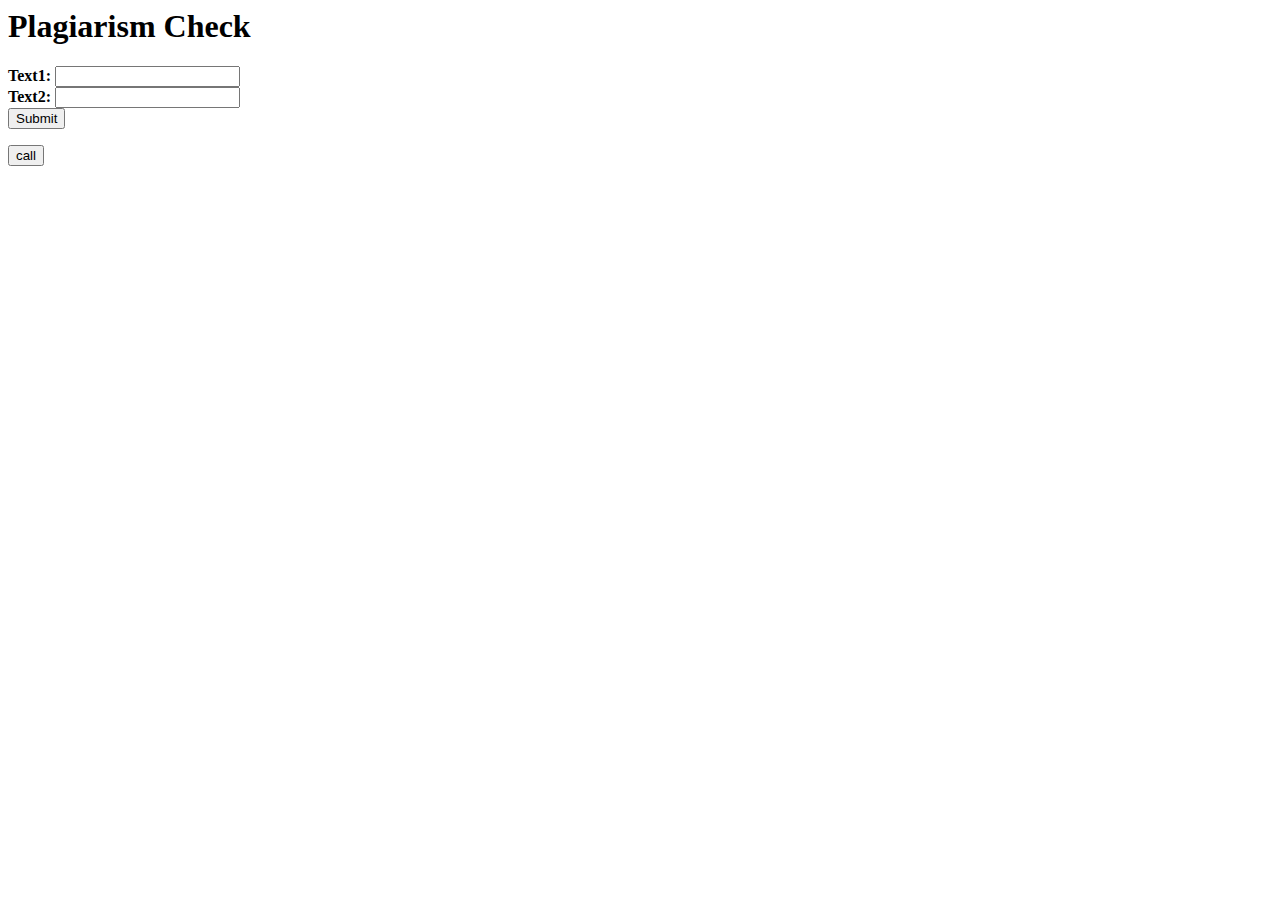
==== web/Frontend/test.html @ 0b5aa58d "Adding frontend" ====
<html>

    <head>
        <title> Testing the call </title>
        <meta charset="UTF-8">

        <script>
        function createCorsRequest(method, url){
            var xhr = new XMLHttpRequest();
            if("withCredentials" in xhr){
                xhr.open(method, url, true);
            } else if (typeof xDomaiRequest != "undefined"){
                xhr = new xDomaiRequest();
                xhr.open(method, url);
            } else{
                xhr = null;
            }
            return xhr;
        }
        
        function makeCorsRequest(str1, str2){
            var url = "https://cors-anywhere.herokuapp.com/ec2-3-134-81-255.us-east-2.compute.amazonaws.com:8000/detect";
            var xhr = createCorsRequest('POST', url)
            const inJson = {
                            "username" : "user56" ,
                             "password" : "12345" ,
                             "text1" : str1,
                             "text2" : str2
                             };
            const jsonS = JSON.stringify(inJson);
            if(!xhr){
                alert('CORS not supported');
                return;
            }
            xhr.onload = function(){
                var text = xhr.responseText;
              //  alert('Response from Cors requestt')
            };
            xhr.onerror = function(){
                alert('There is an error in calling');
            };
            xhr.setRequestHeader("Content-Type", "application/json");

            ////////////////
            xhr.onreadystatechange = function(){
                if(xhr.readyState == 4 && xhr.status == 200){
                var out = JSON.parse(xhr.responseText);
                var main = "";
                var tbltop = `<table>
                                <tr><th>Message</th><th>Ratio</th><th>Status Code</th></tr>`;
                
                    main += "<tr><td>"+out.message+"</td><td>"+out["similarity ratio"]+"</td><td>"+out.statuscode+"</td></tr>";
                
                var tblbottom = "</table>";
                var tbl = tbltop + main + tblbottom;
                document.getElementById("div").innerHTML = tbl;
                // alert(out.message);
                }
            };
            /////////////////
            xhr.send(jsonS);
            
        }
        window.onload = function(){
            makeCorsRequest();
        }

        // sender fnc that takes inputs from the form and calls the api backedn
        function send(){
            var text1 = document.getElementById("form").fname.value;
            var text2 = document.getElementById("form").lname.value;
            makeCorsRequest(text1, text2);
        }


        </script>
    </head>

    <body>
        <h1> Plagiarism Check</h1>
        <form id="form"> 
                <label for="fname"> <b> Text1: </b></label>
                <input type="text" id="fname" name="fname"><br>
                
                <label for="lname"><b> Text2: </b></label>
                <input type="text" id="lname" name="lname"><br>
                
                <input type="button" onclick="javascript:send()" value="Submit">
            </form>
            <body id='bod'><button type="submit" onclick="javascript:makeCorsRequest('Hello', 'Hello')">call</button>
        <div id='div'> </div>

    </body>
</html>
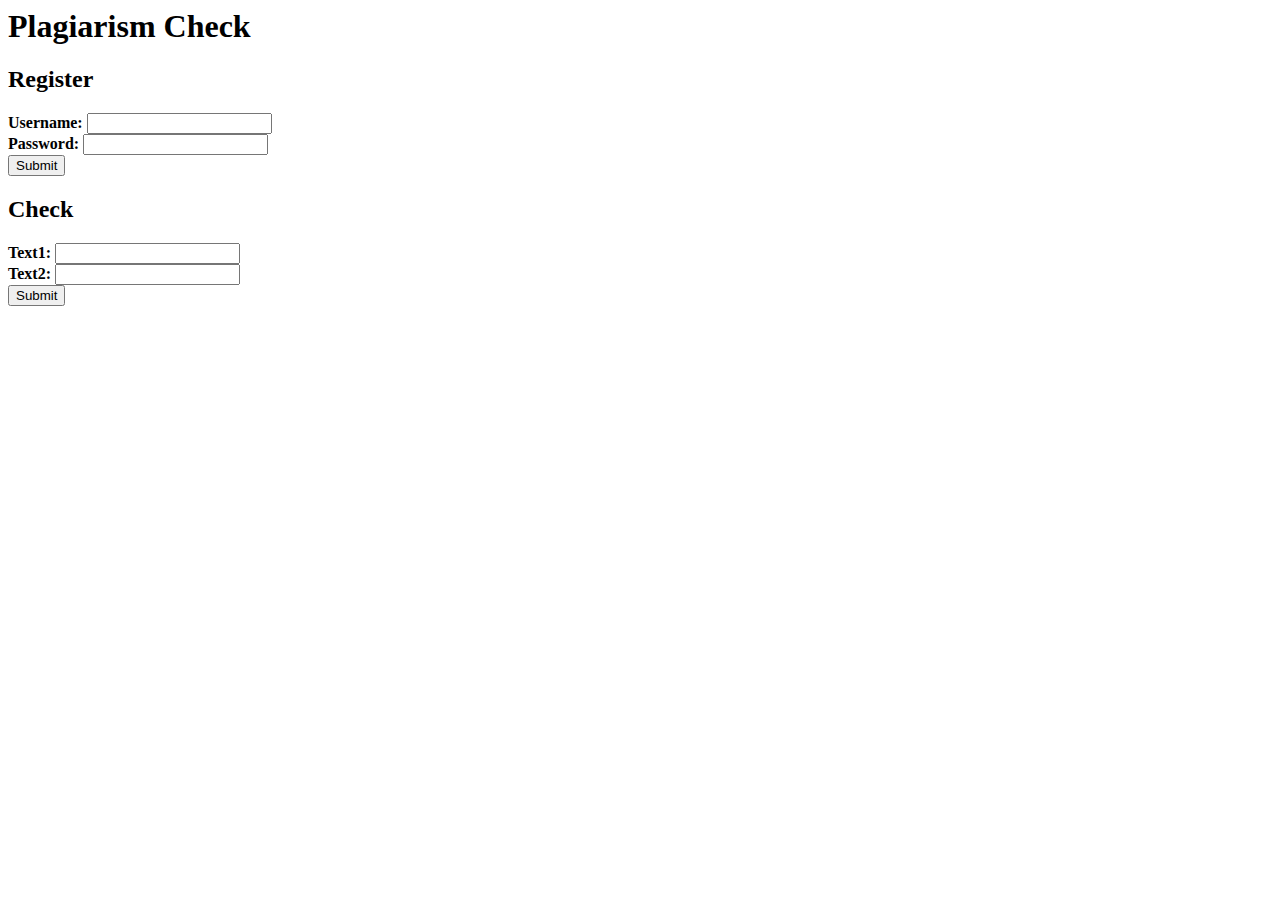
==== commit 6cc9f4f9: "Update test.html" ====
--- a/web/Frontend/test.html
+++ b/web/Frontend/test.html
@@ -1,11 +1,12 @@
 
 <html>
-
     <head>
         <title> Testing the call </title>
         <meta charset="UTF-8">
 
         <script>
+        
+        // function to create a CORS complaint http request 
         function createCorsRequest(method, url){
             var xhr = new XMLHttpRequest();
             if("withCredentials" in xhr){
@@ -18,13 +19,15 @@
             }
             return xhr;
         }
-        
-        function makeCorsRequest(str1, str2){
+
+        /////////////////////////////////////////////////////
+        // function that calls for Check  
+        function makeCorsRequest(uname, pass, str1, str2){
             var url = "https://cors-anywhere.herokuapp.com/ec2-3-134-81-255.us-east-2.compute.amazonaws.com:8000/detect";
             var xhr = createCorsRequest('POST', url)
             const inJson = {
-                            "username" : "user56" ,
-                             "password" : "12345" ,
+                            "username" : uname ,
+                             "password" : pass ,
                              "text1" : str1,
                              "text2" : str2
                              };
@@ -42,7 +45,6 @@
             };
             xhr.setRequestHeader("Content-Type", "application/json");
 
-            ////////////////
             xhr.onreadystatechange = function(){
                 if(xhr.readyState == 4 && xhr.status == 200){
                 var out = JSON.parse(xhr.responseText);
@@ -58,7 +60,7 @@
                 // alert(out.message);
                 }
             };
-            /////////////////
+            
             xhr.send(jsonS);
             
         }
@@ -67,11 +69,16 @@
         }
 
         // sender fnc that takes inputs from the form and calls the api backedn
-        function send(){
-            var text1 = document.getElementById("form").fname.value;
-            var text2 = document.getElementById("form").lname.value;
-            makeCorsRequest(text1, text2);
+        function Checksend(){
+            var username = document.getElementById("RegisterForm").username.value;
+            var password = document.getElementById("RegisterForm").password.value;
+
+            var text1 = document.getElementById("CheckForm").text1.value;
+            var text2 = document.getElementById("CheckForm").text2.value;
+            makeCorsRequest(username, password, text1, text2);
         }
+
+        /////////////////////////////////////////////
 
 
         </script>
@@ -79,16 +86,32 @@
 
     <body>
         <h1> Plagiarism Check</h1>
-        <form id="form"> 
-                <label for="fname"> <b> Text1: </b></label>
-                <input type="text" id="fname" name="fname"><br>
+
+
+        <h2> Register</h2>
+        <form id="RegisterForm"> 
+                <label > <b> Username: </b></label>
+                <input type="text" name="username"><br>
                 
-                <label for="lname"><b> Text2: </b></label>
-                <input type="text" id="lname" name="lname"><br>
+                <label ><b> Password: </b></label>
+                <input type="text" name="password"><br>
                 
-                <input type="button" onclick="javascript:send()" value="Submit">
+                <input type="button"  value="Submit">
             </form>
-            <body id='bod'><button type="submit" onclick="javascript:makeCorsRequest('Hello', 'Hello')">call</button>
+
+
+
+
+        <h2> Check</h2>
+        <form id="CheckForm"> 
+                <label> <b> Text1: </b></label>
+                <input type="text" name="text1"><br>
+                
+                <label ><b> Text2: </b></label>
+                <input type="text" name="text2"><br>
+                
+                <input type="button" onclick="javascript:Checksend()" value="Submit">
+            </form>
         <div id='div'> </div>
 
     </body>
